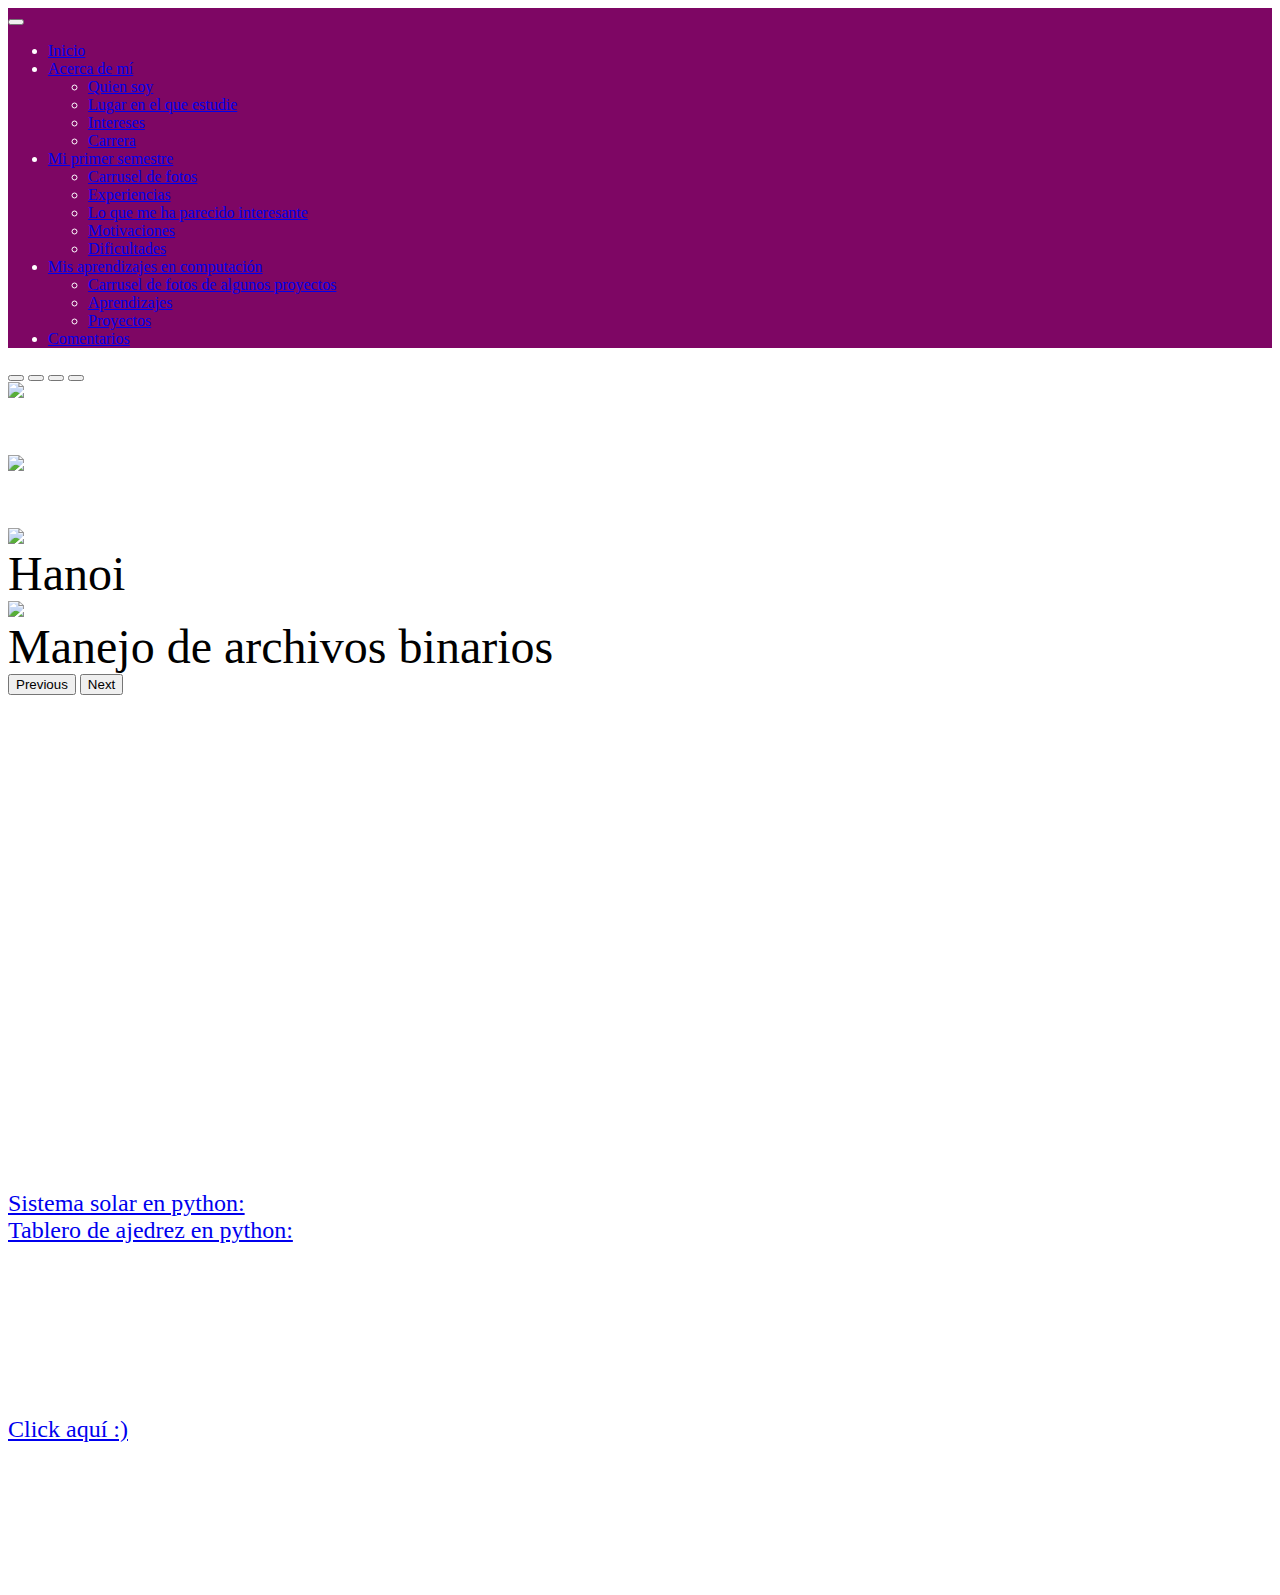
==== aprendizajes.html @ a46326b3 "Update aprendizajes.html" ====
<!-- 
    -Portafolio 
    -Angela Garcia #22869
    -fecha de ultima modificacion: 05/04/2022
-->

<!doctype html>
<html lang="es">
  <head>
    <!-- Required meta tags -->
    <meta charset="utf-8">
    <meta name="viewport" content="width=device-width, initial-scale=1">

    <!-- Bootstrap CSS -->
    <link href="https://cdn.jsdelivr.net/npm/bootstrap@5.1.1/dist/css/bootstrap.min.css" rel="stylesheet" integrity="sha384-F3w7mX95PdgyTmZZMECAngseQB83DfGTowi0iMjiWaeVhAn4FJkqJByhZMI3AhiU" crossorigin="anonymous">
    
    <link rel="stylesheet" href="../portafolio/css/estilo2.css">

    <title>Portafolio</title>
  </head>
  <body>
    <font color="white">
     <!-- ----------------------------------------menu --------------------------------------------->
    
     <nav class="navbar navbar-expand-lg navbar-dark fixed-top" style="background-color: #7e0664;">
      <div class="container">
      
        <!--<a class="navbar-brand" href="menu.html">
      
          <img class="logotipo" src="../proyecto/img/logo7.jpg" alt="" width="70" height="60" >
         
        </a>-->


        <button class="navbar-toggler" type="button" data-bs-toggle="collapse" data-bs-target="#navbarSupportedContent" aria-controls="navbarSupportedContent" aria-expanded="false" aria-label="Toggle navigation">
          <span class="navbar-toggler-icon"></span>
        </button>     
      
        <div class="collapse navbar-collapse" id="navbarSupportedContent">
          <ul class="navbar-nav me-auto mb-2 mb-lg-0">

            <!-- Inicio -->
        <li class="nav-item">
          <a class="nav-link active" aria-current="page" href="index.html">Inicio</a>
        </li>

          <!--   Acerca de mí -->

            <li class="nav-item dropdown">
              <a class="nav-link dropdown-toggle" aria-current="page" href="#" id="navbarDropdown" role="button" data-bs-toggle="dropdown" aria-expanded="false">Acerca de mí</a>

              <ul class="dropdown-menu" aria-labelledby="navbarDropdown">
                <li><a class="dropdown-item" href="index.html#QuienSoy">Quien soy</a></li>
                <li><a class="dropdown-item" href="index.html#Estudio">Lugar en el que estudie</a></li>
                <li><a class="dropdown-item" href="index.html#Intereses">Intereses</a></li>
                <li><a class="dropdown-item" href="index.html#Carrera">Carrera</a></li>

              </ul>
            </li>

            <!--   Mi primer semestre -->

            <li class="nav-item dropdown">
                <a class="nav-link dropdown-toggle" aria-current="page" href="#primersemestre.html" id="navbarDropdown" role="button" data-bs-toggle="dropdown" aria-expanded="false">Mi primer semestre</a>
  
                <ul class="dropdown-menu" aria-labelledby="navbarDropdown">
                <li><a class="dropdown-item" href="primersemestre.html">Carrusel de fotos</a></li>
                  <li><a class="dropdown-item" href="primersemestre.html#Experiencias">Experiencias</a></li>
                  <li><a class="dropdown-item" href="primersemestre.html#Interesante">Lo que me ha parecido interesante</a></li>
                  <li><a class="dropdown-item" href="primersemestre.html#Motivaciones">Motivaciones</a></li>
                  <li><a class="dropdown-item" href="primersemestre.html#Dificultades">Dificultades</a></li>
  
                </ul>
              </li>

            <!--   Mis aprendizajes en computación  -->

            <li class="nav-item dropdown">
              <a class="nav-link dropdown-toggle" href="#" id="navbarDropdown" role="button" data-bs-toggle="dropdown" aria-expanded="false">
                Mis aprendizajes en computación
              </a>

              <ul class="dropdown-menu" aria-labelledby="navbarDropdown">
                <li><a class="dropdown-item" href="aprendizajes.html">Carrusel de fotos de algunos proyectos</a></li>
                <li><a class="dropdown-item" href="aprendizajes.html#Aprendizaje1">Aprendizajes </a></li>
                <li><a class="dropdown-item" href="aprendizajes.html#Proyectos">Proyectos</a></li>

                
                                                
                <!-- <li><hr class="dropdown-divider"></li>-->
                                  
              </ul>

            </li>

            <!-- Comentarios -->
            <li class="nav-item">
              <a class="nav-link active" aria-current="page" href="comentarios.html">Comentarios</a>
            </li>

          </form>
        </div>
      </div>
    </nav>


<!--------------------------------------------- Slider / carrusel -------------------------------------------->

    <div id="carouselExampleDark" class="carousel carousel-dark slide" data-bs-ride="carousel">
      <!-- Indicadores -->
      <div class="carousel-indicators">
        <button type="button" data-bs-target="#carouselExampleDark" data-bs-slide-to="0" class="active" aria-current="true" aria-label="Slide 1"></button>
        <button type="button" data-bs-target="#carouselExampleDark" data-bs-slide-to="1" aria-label="Slide 2"></button>
        <button type="button" data-bs-target="#carouselExampleDark" data-bs-slide-to="2" aria-label="Slide 3"></button>
        <button type="button" data-bs-target="#carouselExampleDark" data-bs-slide-to="3" aria-label="Slide 4"></button>
      
    </div>

      <!-- Imagenes -->
      <div class="carousel-inner">
        <div class="carousel-item active" data-bs-interval="1000">
          
          <img src="../portafolio/img/a1.png" class="d-block w-100 h-90" alt="img1">
          <div class="carousel-caption d-none d-md-block">
            <font color="white" SIZE=150 Face="impact">
                Sistema solar en pygame</font>
             
          </div>
        </div>

        <div class="carousel-item" data-bs-interval="2000">
          <img src="../portafolio/img/a2.png" class="d-block w-100" alt="img2">
          <div class="carousel-caption d-none d-md-block">
            <font color="white" SIZE=150 Face="impact">
                Inicio de sesión con php y Javascript</font>
            
          </div>
        </div>

        <div class="carousel-item" data-bs-interval="2000">
          <img src="../portafolio/img/a3.png" class="d-block w-100" alt="img3" >
          <div class="carousel-caption d-none d-md-block">
            <font color="black" SIZE=150 Face="impact">
                Hanoi</font>
            
          </div>
        </div>
        <div class="carousel-item" data-bs-interval="2000">
            <img src="../portafolio/img/a4.png" class="d-block w-100" alt="img3" >
            <div class="carousel-caption d-none d-md-block">
                <font color="black" SIZE=150 Face="impact">
                    Manejo de archivos binarios</font>
              
            </div>
          </div>

      </div>
      <button class="carousel-control-prev" type="button" data-bs-target="#carouselExampleDark" data-bs-slide="prev">
        <span class="carousel-control-prev-icon" aria-hidden="true"></span>
        <span class="visually-hidden">Previous</span>
      </button>
      <button class="carousel-control-next" type="button" data-bs-target="#carouselExampleDark" data-bs-slide="next">
        <span class="carousel-control-next-icon" aria-hidden="true"></span>
        <span class="visually-hidden">Next</span>
      </button>
    </div>

    <!-- -------------------------------              Main                  ------------------------------------------------->
    <main>
      <!--  Espacios -->
      <section class="altura-a-b">

        <!-- 1 -->
      <section id="Aprendizaje1">
        <div class="container">
          <div class="row">

            <div class="col-12 col-sm-15 text-center">
              <br><h2>Lógica</h2>
              <p>
                Considero que una de las cosas más díficiles de desarrollar es la lógica en los programas y problemas,
                entendiendo la lógica que estos tienen y comprendiendo los pasos que se deben de llevar.
              </p>
            </div>

        
        <!-- 2 -->
      <section id="Aprendizaje2">
        <div class="container">
          <div class="row">
            
            <div class="col-12 col-sm-15 text-center">
              <br><h2> Paciencia </h2>
              <p>
                Otra de las cosas más importantes es la paciencia, ya que de por si a veces suele ser díficil 
                llegar a tener la lógica de los problemas y entender realmente que pasos se deben de seguir, por 
                lo cual es importante saber que muchas veces los programas no van a funcionar por algún error de 
                lógica o sintaxis y esto puede llegar a ser muy tedioso o cansado, por lo cual es importante saber
                tomar un tiempo para comprender que se está haciendo mal.
              </p>
            </div>

          </div>
        </div>
      </section>    
        
      <!--  3 -->
      <section id="Aprendizaje3">
        <div class="container">
          <div class="row">

            <div class="col-12 col-sm-15 text-center">
              <br><h2>Documentación</h2>
              <p> 
                La documentación puede parecer aburrida y tediosa, sin embargo, realmente es un buen hábito 
                que nos ayuda a comprender
                que es lo que estamos haciendo y donde estamos. Además que es una herramienta muy importante cuando 
                desde hace mucho tiempo no se ha visto el código o la funcionalidad de algo específico y la documentación
                ayuda a saber para que sirve.
              </p>
           </div>
           
          </div>
        </div>
    </section>

    <section id="Proyectos">
        <div class="container">
          <div class="row">

            <div class="col-12 col-sm-15 text-center">
              <br><h2>Algunos proyectos en Python:</h2>
              <p> 
                <font color="white" SIZE=5 Face="impact">
                    
                <li><a class="dropdown-item" href="https://youtu.be/5sqX_YsXFHU">Sistema solar en python:</a></li>
                <li><a class="dropdown-item" href="https://youtu.be/gud4ag0OW8U">Tablero de ajedrez en python:</a></li>
            </font>

              </p>
           </div>
              <div class="col-12 col-sm-15 text-center">
                  <font color="white" SIZE=5 Face="impact">
                <br><br><h2>Este proyecto en GitHub:</h2>
                <li><a class="dropdown-item" href="https://github.com/angelargd8/portafolio.git">Click aquí :) </a></li>
                   </font>
              </div>
          </div>
        </div>
    </section>



    </main>

    <!-- -------------------------------              footer                  ------------------------------------------------->
    <footer>
      <section>
        <div class="container">
          <div class="row">

            <!--<div class="col-12 col-sm-6">
            
              <img src="../proyecto/img/logo1.jpg" alt="logo">              
            </div>-->
            <div class="col-12 col-sm-15 text-center">
              <br><br><br><br><br>
              <h6>© 2022 Angela García. Todos los derechos reservados</h6>
              
            </div>

        
          </div>
        </div>
    </section>
     
      
      
    </footer>

    <!-- bootstrap xd -->
    <script src="https://cdn.jsdelivr.net/npm/bootstrap@5.1.1/dist/js/bootstrap.bundle.min.js" integrity="sha384-/bQdsTh/da6pkI1MST/rWKFNjaCP5gBSY4sEBT38Q/9RBh9AH40zEOg7Hlq2THRZ" crossorigin="anonymous"></script>


  </body>
</html>
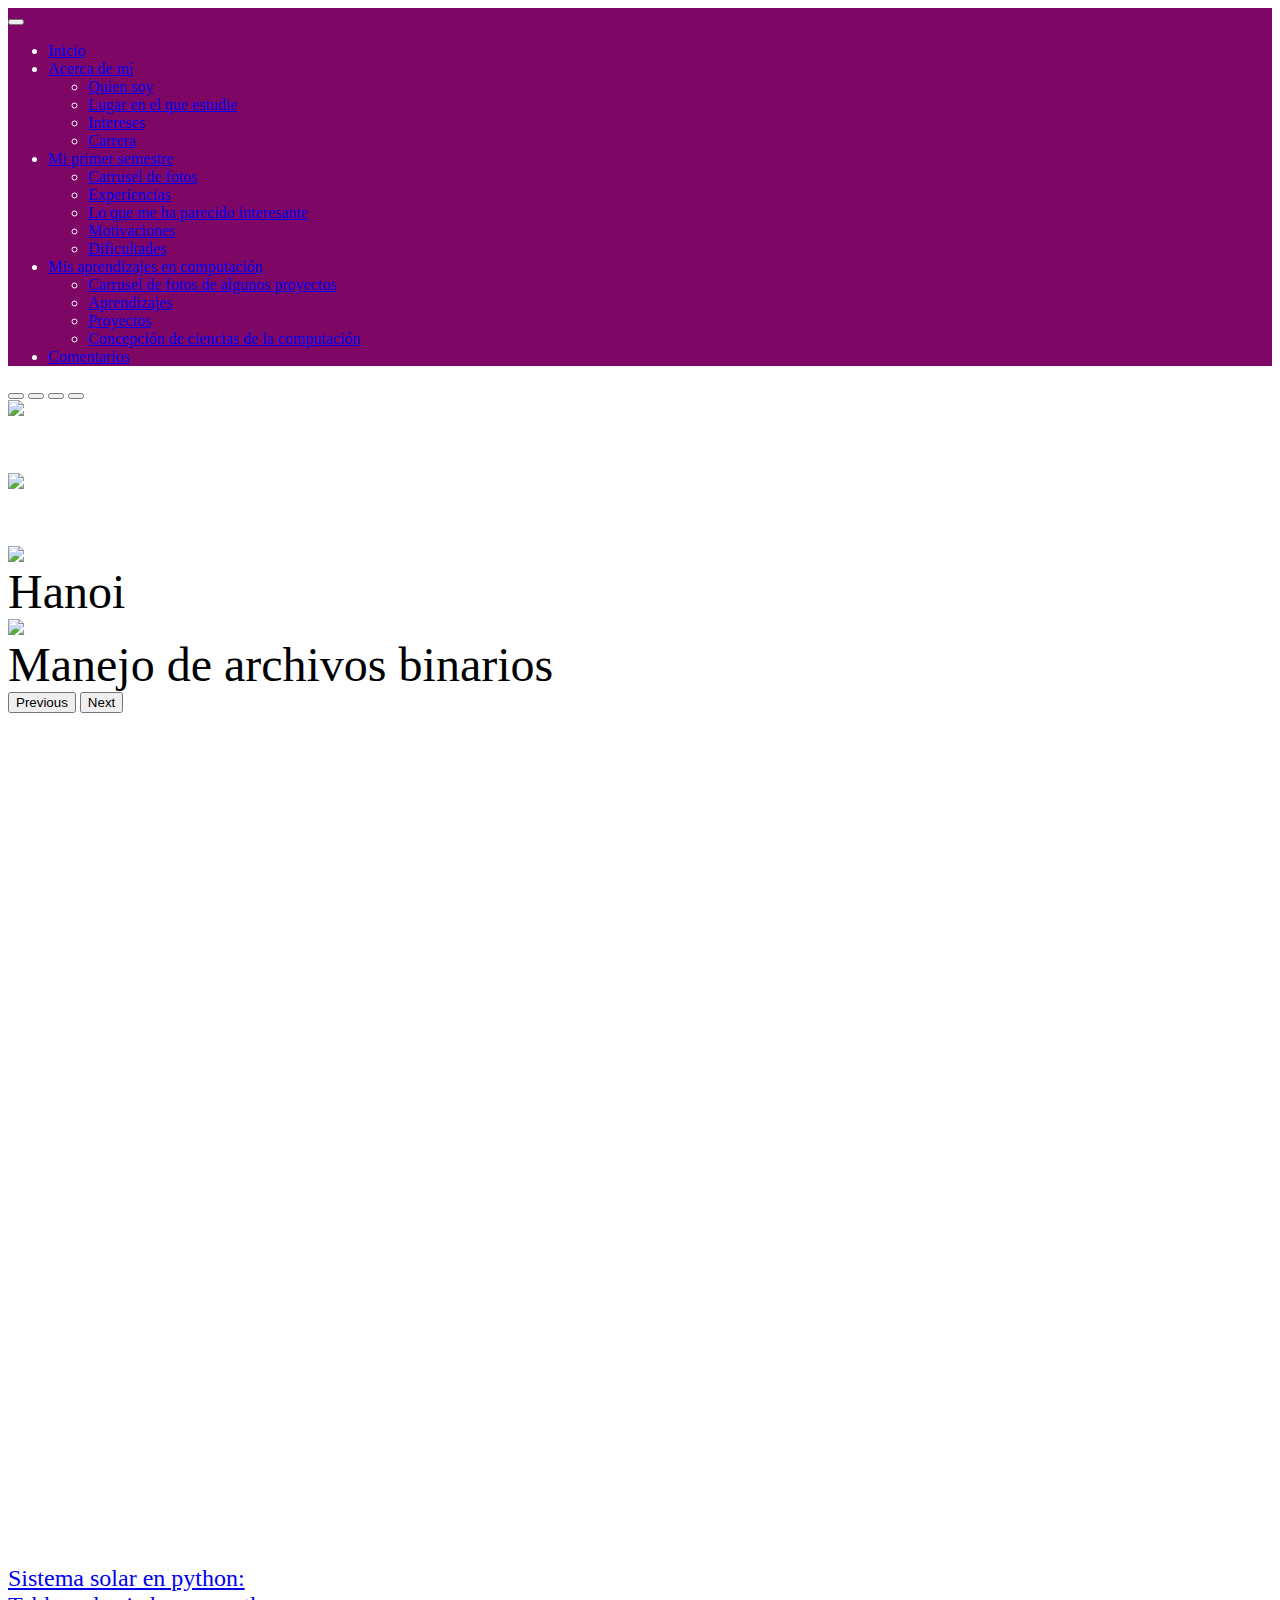
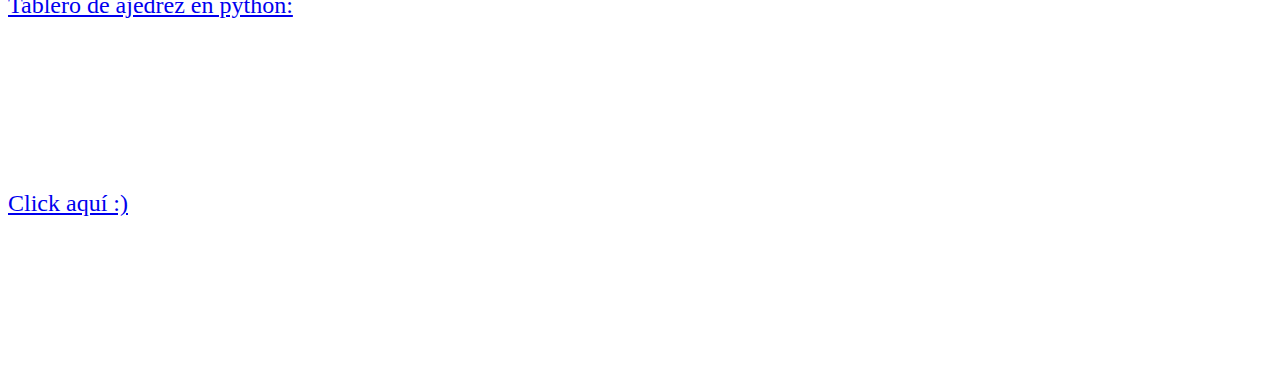
==== commit b5ec2e22: "concepcion" ====
--- a/aprendizajes.html
+++ b/aprendizajes.html
@@ -1,7 +1,7 @@
 <!-- 
     -Portafolio 
     -Angela Garcia #22869
-    -fecha de ultima modificacion: 05/04/2022
+    -fecha de ultima modificacion: 5/04/2022
 -->
 
 <!doctype html>
@@ -84,7 +84,7 @@
                 <li><a class="dropdown-item" href="aprendizajes.html">Carrusel de fotos de algunos proyectos</a></li>
                 <li><a class="dropdown-item" href="aprendizajes.html#Aprendizaje1">Aprendizajes </a></li>
                 <li><a class="dropdown-item" href="aprendizajes.html#Proyectos">Proyectos</a></li>
-
+                <li><a class="dropdown-item" href="aprendizajes.html#concepcion">Concepción de ciencias de la computación</a></li>
                 
                                                 
                 <!-- <li><hr class="dropdown-divider"></li>-->
@@ -223,6 +223,35 @@
           </div>
         </div>
     </section>
+              
+   <section id="concepcion">
+        <div class="container">
+          <div class="row">
+
+            <div class="col-12 col-sm-15 text-center">
+              <br><h2>¿Qué es la ciencia de la computación?</h2>
+              <p> 
+                Esta es la ciencia que estudia y crea algoritmos, datos e información.
+              </p>
+           </div>
+           <div class="col-12 col-sm-15 text-center">
+              <br><h2>¿Qué hace un científico de la computación?</h2>
+              <p> 
+                Un científico de la cimputación encuentra problemas y los resuelve por medio de algoritmos.
+              </p>
+           </div>
+           <div class="col-12 col-sm-15 text-center">
+              <br><h2>¿Cómo me veo trabajando en este campo?</h2>
+              <p> 
+                Yo me veo trabajando con realidades Mixtas.
+              </p>
+           </div>  
+           
+          </div>
+        </div>
+    </section>           
+              
+              
 
     <section id="Proyectos">
         <div class="container">
@@ -249,6 +278,8 @@
         </div>
     </section>
 
+              
+              
 
 
     </main>
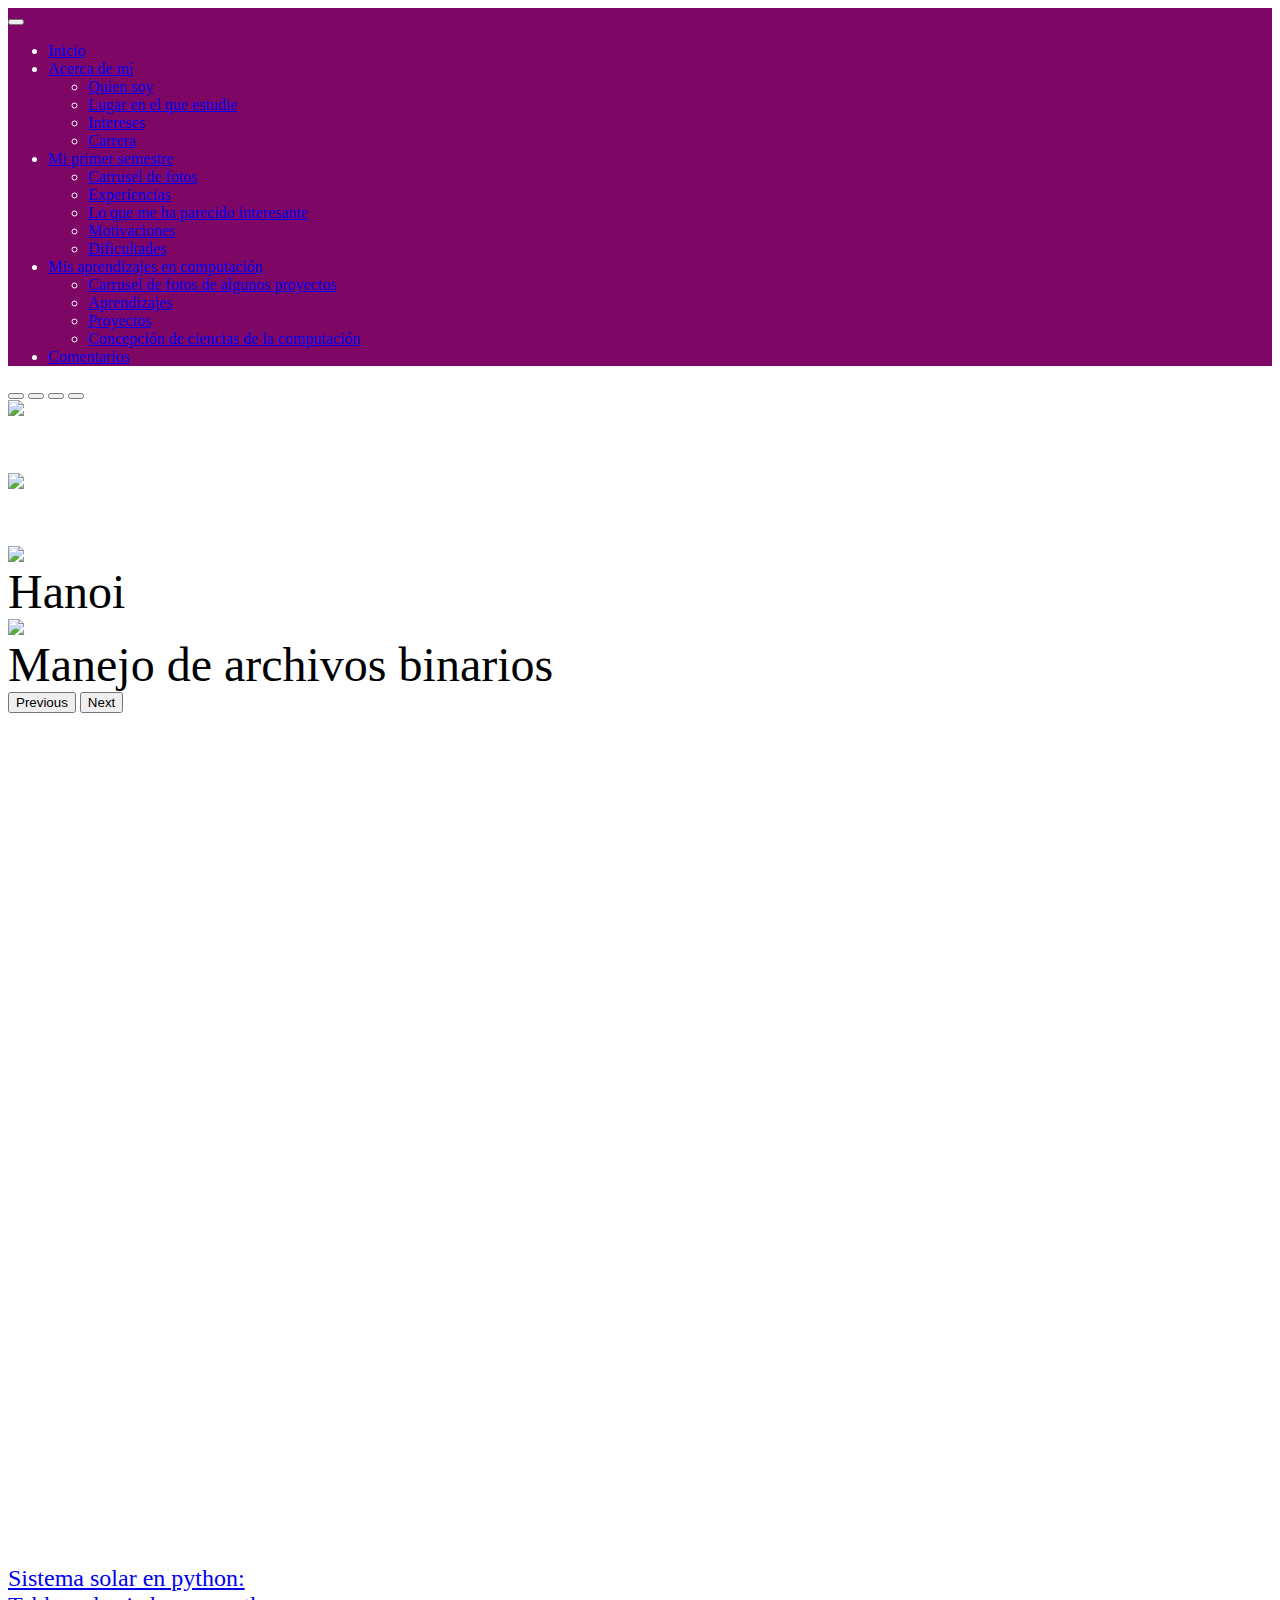
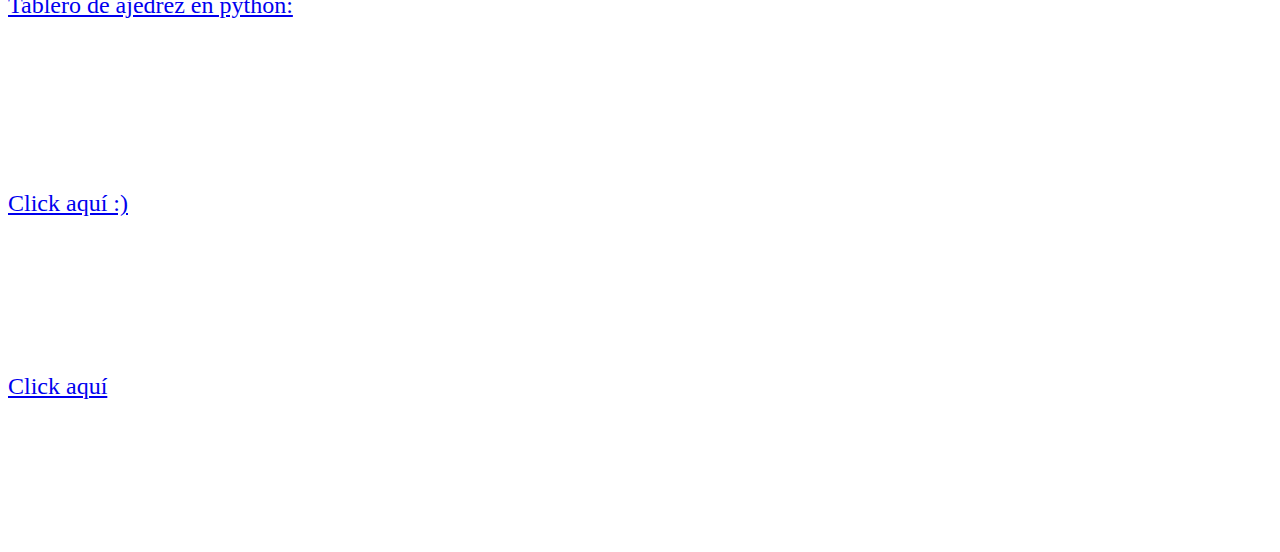
==== commit 16bd7452: "trabajos" ====
--- a/aprendizajes.html
+++ b/aprendizajes.html
@@ -275,6 +275,16 @@
                    </font>
               </div>
           </div>
+          </div>
+              <div class="col-12 col-sm-15 text-center">
+                  <font color="white" SIZE=5 Face="impact">
+                <br><br><h2>Polimero casero del laboratorio de química:</h2>
+                <li><a class="dropdown-item" href="https://youtu.be/PrObdRZt-OI">Click aquí </a></li>
+                   </font>
+              </div>
+          </div>
+            
+            
         </div>
     </section>
 
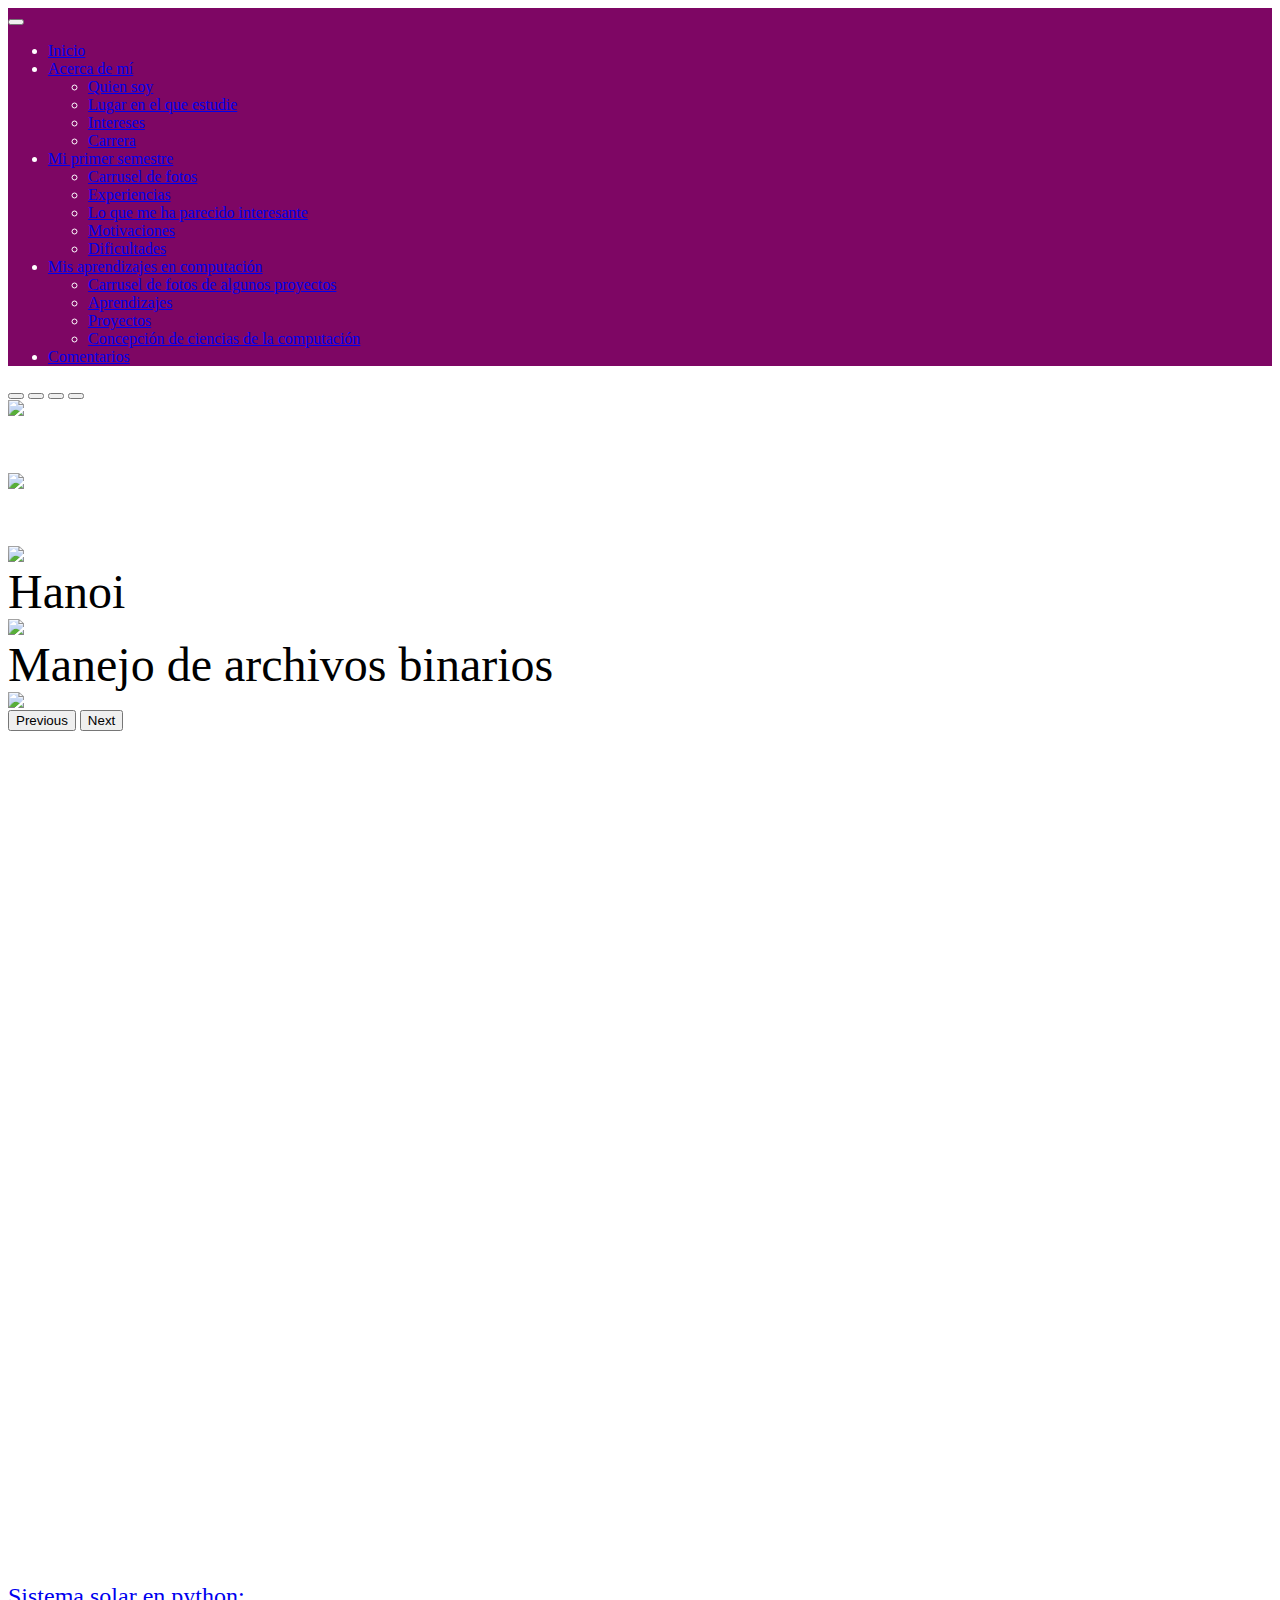
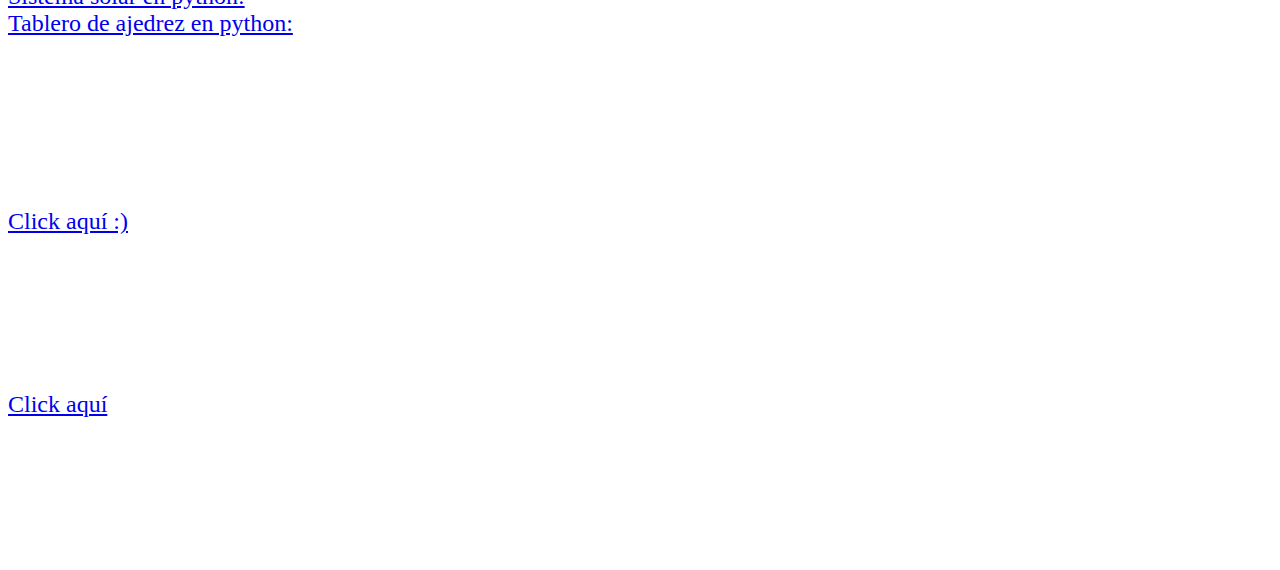
==== commit de71415d: "Update aprendizajes.html" ====
--- a/aprendizajes.html
+++ b/aprendizajes.html
@@ -1,7 +1,7 @@
 <!-- 
     -Portafolio 
     -Angela Garcia #22869
-    -fecha de ultima modificacion: 5/04/2022
+    -fecha de ultima modificacion: 31/05/2022
 -->
 
 <!doctype html>
@@ -153,6 +153,11 @@
               
             </div>
           </div>
+          <div class="carousel-item" data-bs-interval="2000">
+            <img src="../portafolio/img/u19.jpeg" class="d-block w-100" alt="img19" >
+            <div class="carousel-caption d-none d-md-block">
+            </div>
+          </div>
 
       </div>
       <button class="carousel-control-prev" type="button" data-bs-target="#carouselExampleDark" data-bs-slide="prev">
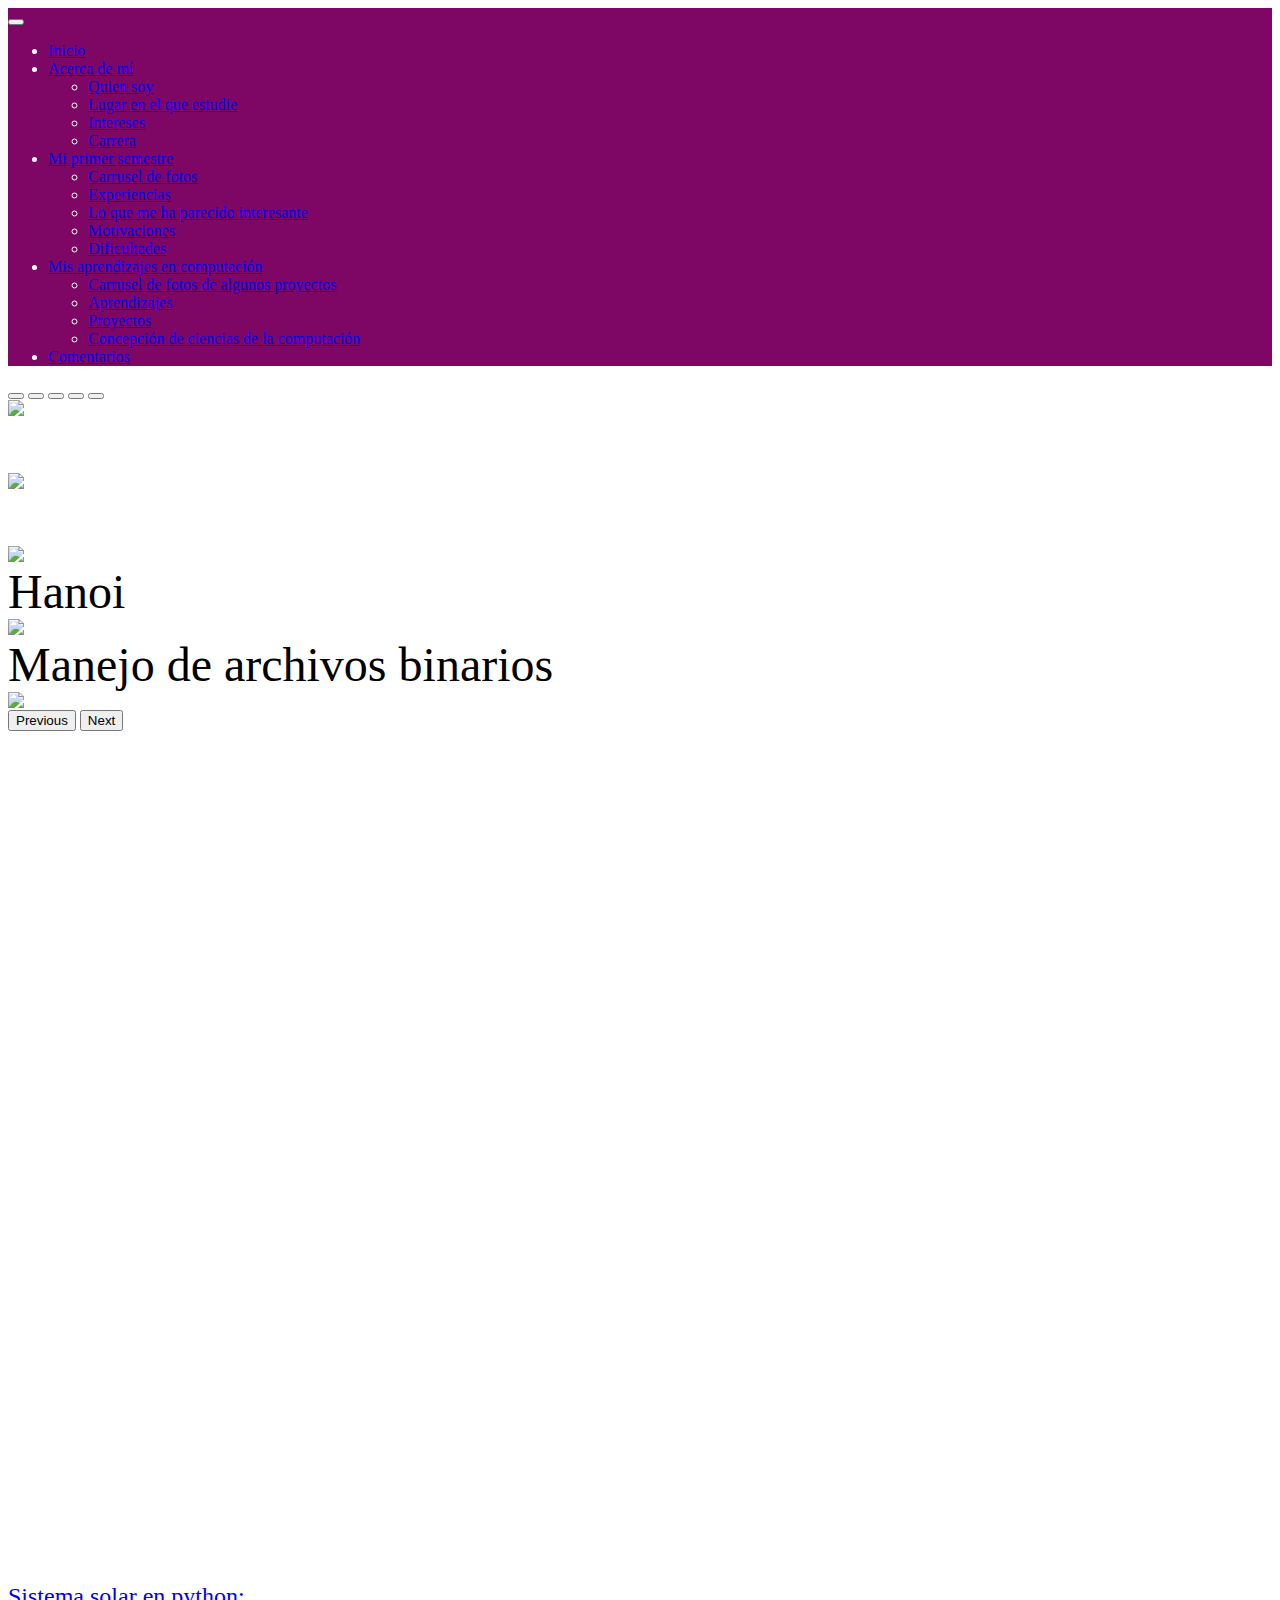
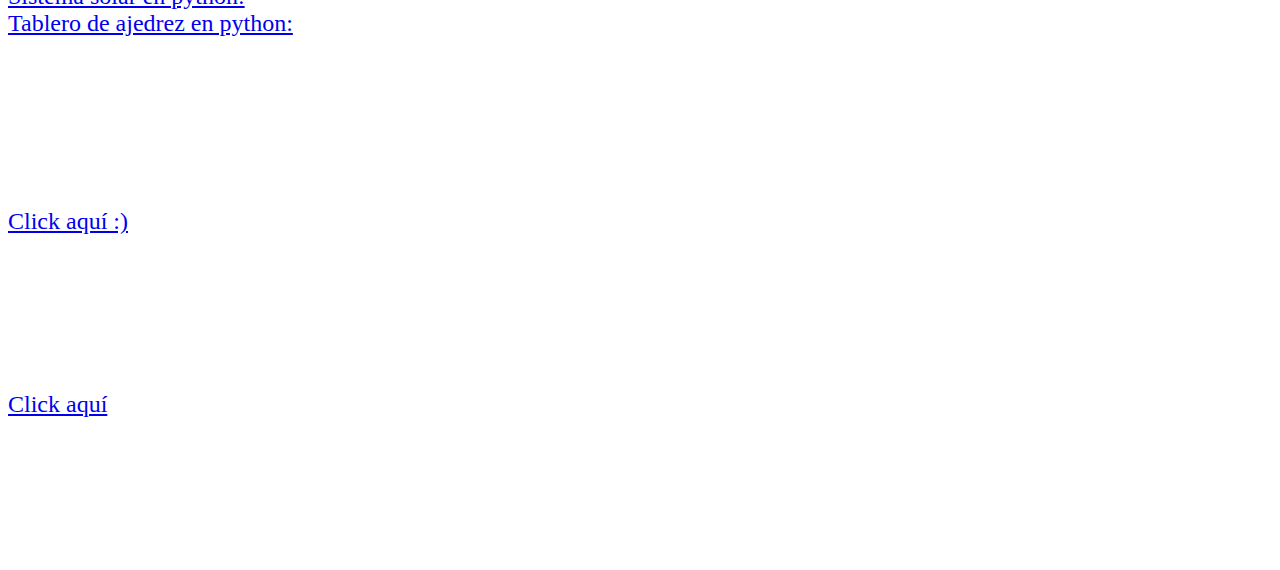
==== commit d9635c82: "Update aprendizajes.html" ====
--- a/aprendizajes.html
+++ b/aprendizajes.html
@@ -113,6 +113,7 @@
         <button type="button" data-bs-target="#carouselExampleDark" data-bs-slide-to="1" aria-label="Slide 2"></button>
         <button type="button" data-bs-target="#carouselExampleDark" data-bs-slide-to="2" aria-label="Slide 3"></button>
         <button type="button" data-bs-target="#carouselExampleDark" data-bs-slide-to="3" aria-label="Slide 4"></button>
+          <button type="button" data-bs-target="#carouselExampleDark" data-bs-slide-to="3" aria-label="Slide 5"></button>
       
     </div>
 
